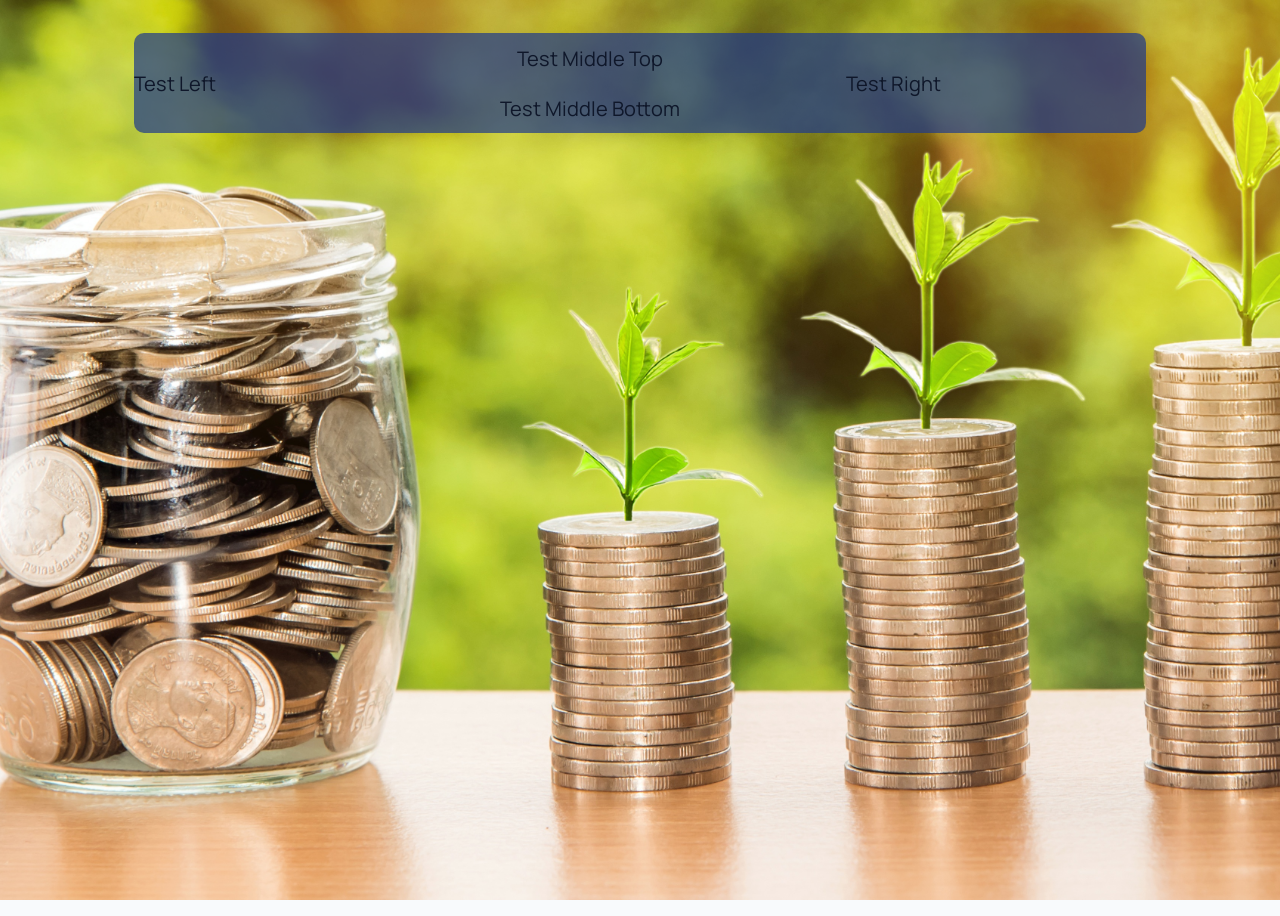
==== index.html @ 048d3551 "End of day commit." ====
<!doctype html>
<html lang="en">
  <head>
    <meta charset="UTF-8" />
    <meta name="viewport" content="width=device-width, initial-scale=1.0" />
    <link rel="stylesheet" href="style.css" />
    <script src="script.js" defer></script>
    <link rel="preconnect" href="https://fonts.googleapis.com" />
    <link rel="preconnect" href="https://fonts.gstatic.com" crossorigin />
    <link
      href="https://fonts.googleapis.com/css2?family=Manrope:wght@200..800&family=Roboto:ital,wght@0,100..900;1,100..900&display=swap"
      rel="stylesheet"
    />
    <title>My Life Finance</title>
  </head>
  <body class="landing-page">
    <header class="landing-page-header-container">
      <div class="left">Test Left</div>
      <div class="middle-top">Test Middle Top</div>
      <div class="middle-bottom">Test Middle Bottom</div>

      <div class="right">Test Right</div>
    </header>
  </body>
</html>
---- style.css ----
*,
*::before,
*::after {
  box-sizing: border-box;
}

:root {
  /* Slate Scale */
  --slate-50: #f8fafc;
  --slate-400: #94a3b8;
  --slate-500: #64748b;
  --slate-800: #1e293b;
  --slate-900: #0f172a;

  /* Blue Scale */
  --blue-400: #60a5fa;
  --blue-900: #1e3a8a;

  /* Emerald & Red Scale */
  --emerald-500: #10b981;
  --emerald-600: #059669;
  --red-400: #f87171;
  --red-600: #dc2626;
}

/* Light Theme (Default) */
:root,
[data-theme="light"] {
  --bg-main: var(--slate-50);
  --text-primary: var(--slate-900); /* Dark text for high readability */
  --text-muted: var(--slate-500); /* Sub-labels and dates */
  --header-color: var(--blue-900);
  --button-action: var(--emerald-600);
  --value-gain: var(--emerald-600);
  --value-loss: var(--red-600);
}

/* Dark Theme */
[data-theme="dark"] {
  --bg-main: var(--slate-900);
  --text-primary: var(--slate-50); /* Bright text for dark bg */
  --text-muted: var(--slate-400);
  --header-color: var(--blue-400); /* High-contrast blue for dark mode */
  --button-action: var(--emerald-500);
  --value-gain: var(--emerald-500);
  --value-loss: var(--red-400); /* Brighter red for visibility */
}

body {
  display: grid;
  grid-template-rows: 125px 1fr;
  background-color: var(--bg-main);
  color: var(--text-primary);
  font-family: "Manrope", sans-serif;
  font-optical-sizing: auto;
  font-size: 20px;
}

body.landing-page {
  background-image: url("/images/nattanan23-money-2696228.jpg");
  background-position: center center;
  background-repeat: no-repeat;
  background-size: cover;
  background-attachment: fixed;
  min-height: 100vh;
}

.landing-page-header-container {
  display: grid;
  grid-template-columns: 200px 1fr 300px;
  grid-template-rows: auto auto;
  grid-row: 1;
  margin: 25px auto 0 auto;
  background-color: color-mix(in srgb, var(--header-color) 70%, transparent);
  width: 80%;
  border-radius: 10px;
}

.landing-page-header-container > * {
  display: flex;
  align-items: center;
}

.left,
.right {
  grid-row: 1 / span 2;
}

.left {
  grid-column: 1;
}

.middle-top,
.middle-bottom {
  grid-column: 2;
  justify-content: center;
}

.middle-top {
  grid-row: 1;
}

.middle-bottom {
  grid-row: 2;
}

.right {
  grid-column: 3;
}
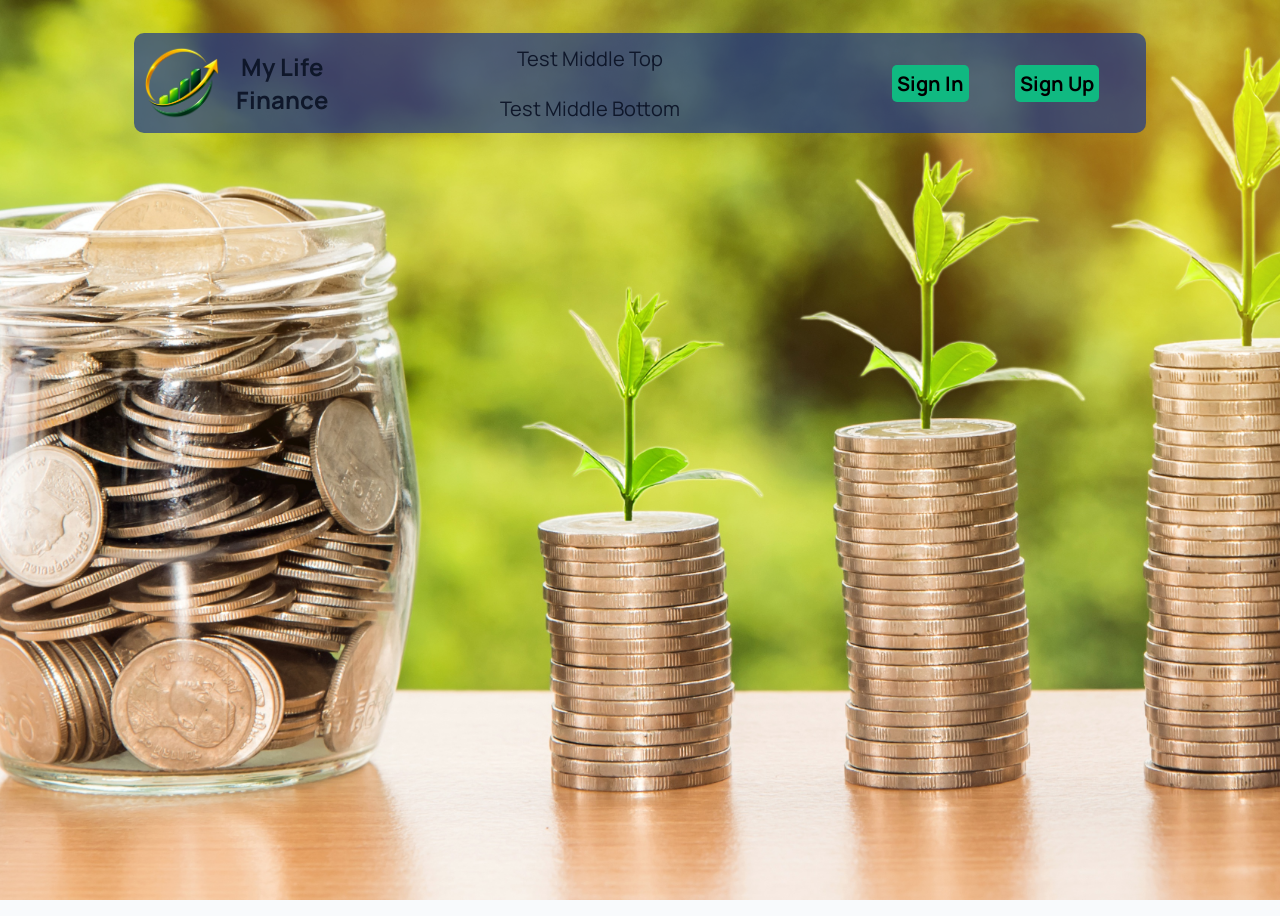
==== commit 6734fef1: "Header work" ====
--- a/index.html
+++ b/index.html
@@ -1,25 +1,24 @@
-<!doctype html>
-<html lang="en">
-  <head>
-    <meta charset="UTF-8" />
-    <meta name="viewport" content="width=device-width, initial-scale=1.0" />
-    <link rel="stylesheet" href="style.css" />
-    <script src="script.js" defer></script>
-    <link rel="preconnect" href="https://fonts.googleapis.com" />
-    <link rel="preconnect" href="https://fonts.gstatic.com" crossorigin />
-    <link
-      href="https://fonts.googleapis.com/css2?family=Manrope:wght@200..800&family=Roboto:ital,wght@0,100..900;1,100..900&display=swap"
-      rel="stylesheet"
-    />
-    <title>My Life Finance</title>
-  </head>
-  <body class="landing-page">
-    <header class="landing-page-header-container">
-      <div class="left">Test Left</div>
-      <div class="middle-top">Test Middle Top</div>
-      <div class="middle-bottom">Test Middle Bottom</div>
-
-      <div class="right">Test Right</div>
-    </header>
-  </body>
-</html>
+<!doctype html>
+<html lang="en">
+  <head>
+    <meta charset="UTF-8" />
+    <meta name="viewport" content="width=device-width, initial-scale=1.0" />
+    <link rel="stylesheet" href="style.css" />
+    <script src="script.js" defer></script>
+    <link rel="preconnect" href="https://fonts.googleapis.com" />
+    <link rel="preconnect" href="https://fonts.gstatic.com" crossorigin />
+    <link
+      href="https://fonts.googleapis.com/css2?family=Manrope:wght@200..800&family=Roboto:ital,wght@0,100..900;1,100..900&display=swap"
+      rel="stylesheet"
+    />
+    <title>My Life Finance</title>
+  </head>
+  <body class="landing-page">
+    <header class="landing-page-header-container">
+      <div class="logo-container"><img class="header-icon" src="/images/MLF_Icon2.png" alt="MLF Icon"><span><center>My Life Finance</center></span></div>
+      <div class="middle-top">Test Middle Top</div>
+      <div class="middle-bottom">Test Middle Bottom</div>
+      <div class="signup-signin-container"><div class="signin-link"><a href="#">Sign In</a></div><div class="signup-link"><a href="#">Sign Up</a></div></div>
+    </header>
+  </body>
+</html>
--- a/style.css
+++ b/style.css
@@ -1,109 +1,130 @@
-*,
-*::before,
-*::after {
-  box-sizing: border-box;
-}
-
-:root {
-  /* Slate Scale */
-  --slate-50: #f8fafc;
-  --slate-400: #94a3b8;
-  --slate-500: #64748b;
-  --slate-800: #1e293b;
-  --slate-900: #0f172a;
-
-  /* Blue Scale */
-  --blue-400: #60a5fa;
-  --blue-900: #1e3a8a;
-
-  /* Emerald & Red Scale */
-  --emerald-500: #10b981;
-  --emerald-600: #059669;
-  --red-400: #f87171;
-  --red-600: #dc2626;
-}
-
-/* Light Theme (Default) */
-:root,
-[data-theme="light"] {
-  --bg-main: var(--slate-50);
-  --text-primary: var(--slate-900); /* Dark text for high readability */
-  --text-muted: var(--slate-500); /* Sub-labels and dates */
-  --header-color: var(--blue-900);
-  --button-action: var(--emerald-600);
-  --value-gain: var(--emerald-600);
-  --value-loss: var(--red-600);
-}
-
-/* Dark Theme */
-[data-theme="dark"] {
-  --bg-main: var(--slate-900);
-  --text-primary: var(--slate-50); /* Bright text for dark bg */
-  --text-muted: var(--slate-400);
-  --header-color: var(--blue-400); /* High-contrast blue for dark mode */
-  --button-action: var(--emerald-500);
-  --value-gain: var(--emerald-500);
-  --value-loss: var(--red-400); /* Brighter red for visibility */
-}
-
-body {
-  display: grid;
-  grid-template-rows: 125px 1fr;
-  background-color: var(--bg-main);
-  color: var(--text-primary);
-  font-family: "Manrope", sans-serif;
-  font-optical-sizing: auto;
-  font-size: 20px;
-}
-
-body.landing-page {
-  background-image: url("/images/nattanan23-money-2696228.jpg");
-  background-position: center center;
-  background-repeat: no-repeat;
-  background-size: cover;
-  background-attachment: fixed;
-  min-height: 100vh;
-}
-
-.landing-page-header-container {
-  display: grid;
-  grid-template-columns: 200px 1fr 300px;
-  grid-template-rows: auto auto;
-  grid-row: 1;
-  margin: 25px auto 0 auto;
-  background-color: color-mix(in srgb, var(--header-color) 70%, transparent);
-  width: 80%;
-  border-radius: 10px;
-}
-
-.landing-page-header-container > * {
-  display: flex;
-  align-items: center;
-}
-
-.left,
-.right {
-  grid-row: 1 / span 2;
-}
-
-.left {
-  grid-column: 1;
-}
-
-.middle-top,
-.middle-bottom {
-  grid-column: 2;
-  justify-content: center;
-}
-
-.middle-top {
-  grid-row: 1;
-}
-
-.middle-bottom {
-  grid-row: 2;
-}
-
-.right {
-  grid-column: 3;
-}
+*,
+*::before,
+*::after {
+  box-sizing: border-box;
+}
+
+:root {
+  /* Slate Scale */
+  --slate-50: #f8fafc;
+  --slate-400: #94a3b8;
+  --slate-500: #64748b;
+  --slate-800: #1e293b;
+  --slate-900: #0f172a;
+
+  /* Blue Scale */
+  --blue-400: #60a5fa;
+  --blue-900: #1e3a8a;
+
+  /* Emerald & Red Scale */
+  --emerald-500: #10b981;
+  --emerald-600: #059669;
+  --red-400: #f87171;
+  --red-600: #dc2626;
+}
+
+/* Light Theme (Default) */
+:root,
+[data-theme="light"] {
+  --bg-main: var(--slate-50);
+  --text-primary: var(--slate-900); /* Dark text for high readability */
+  --text-muted: var(--slate-500); /* Sub-labels and dates */
+  --header-color: var(--blue-900);
+  --button-action: var(--emerald-600);
+  --value-gain: var(--emerald-600);
+  --value-loss: var(--red-600);
+}
+
+/* Dark Theme */
+[data-theme="dark"] {
+  --bg-main: var(--slate-900);
+  --text-primary: var(--slate-50); /* Bright text for dark bg */
+  --text-muted: var(--slate-400);
+  --header-color: var(--blue-400); /* High-contrast blue for dark mode */
+  --button-action: var(--emerald-500);
+  --value-gain: var(--emerald-500);
+  --value-loss: var(--red-400); /* Brighter red for visibility */
+}
+
+body {
+  display: grid;
+  grid-template-rows: 125px 1fr;
+  background-color: var(--bg-main);
+  color: var(--text-primary);
+  font-family: "Manrope", sans-serif;
+  font-optical-sizing: auto;
+  font-size: 20px;
+}
+
+body.landing-page {
+  background-image: url("/images/nattanan23-money-2696228.jpg");
+  background-position: center center;
+  background-repeat: no-repeat;
+  background-size: cover;
+  background-attachment: fixed;
+  min-height: 100vh;
+}
+
+.landing-page-header-container {
+  display: grid;
+  grid-template-columns: 200px 1fr 300px;
+  grid-template-rows: auto auto;
+  grid-row: 1;
+  margin: 25px auto 0 auto;
+  background-color: color-mix(in srgb, var(--header-color) 70%, transparent);
+  width: 80%;
+  border-radius: 10px;
+}
+
+.landing-page-header-container > * {
+  display: flex;
+  align-items: center;
+}
+
+.logo-container,
+.signup-signin-container {
+  grid-row: 1 / span 2;
+}
+
+.logo-container {
+  display: flex;
+  grid-column: 1;  
+  gap: 10px;
+  font-size: 24px;
+  font-weight: bold;
+}
+
+.header-icon{
+  max-height: 75px;
+  margin-left: 10px;
+
+}
+
+.middle-top,
+.middle-bottom {
+  grid-column: 2;
+  justify-content: center;
+}
+
+.middle-top {
+  grid-row: 1;
+}
+
+.middle-bottom {
+  grid-row: 2;
+}
+
+.signup-signin-container {
+  grid-column: 3;
+  justify-content: space-evenly;
+}
+
+.signin-link a, .signup-link a{
+  background-color: var(--emerald-500);
+  text-decoration: none;
+  color: black;
+  font-size: 20px;
+  font-weight: bold;
+  border-radius: 5px;
+  padding: 5px;
+}
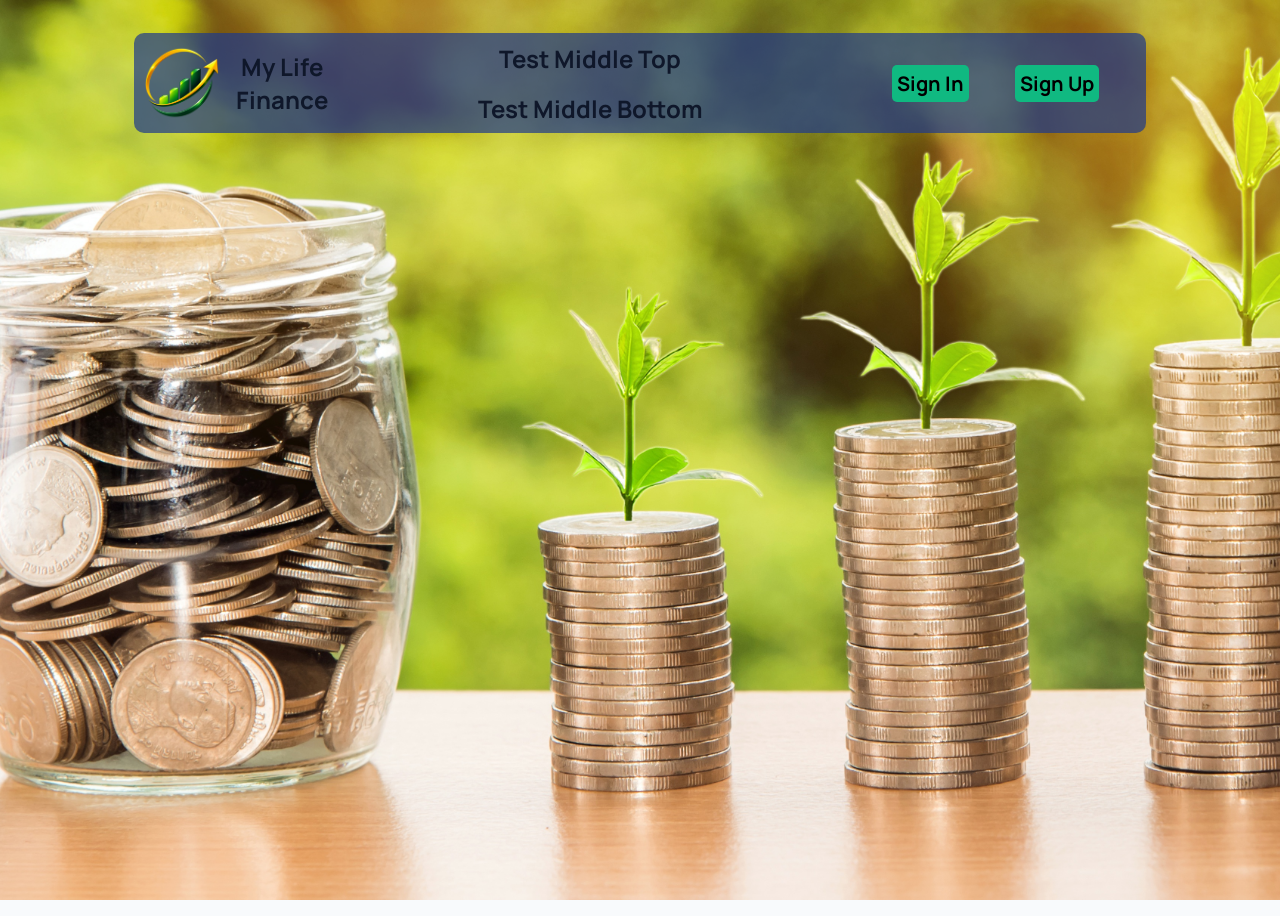
==== commit 9938470d: "Updated header." ====
--- a/index.html
+++ b/index.html
@@ -13,11 +13,11 @@
     />
     <title>My Life Finance</title>
   </head>
-  <body class="landing-page">
+  <body class="landing-page" id="landing-page">
     <header class="landing-page-header-container">
       <div class="logo-container"><img class="header-icon" src="/images/MLF_Icon2.png" alt="MLF Icon"><span><center>My Life Finance</center></span></div>
-      <div class="middle-top">Test Middle Top</div>
-      <div class="middle-bottom">Test Middle Bottom</div>
+      <div class="date-container" id="current-date">Test Middle Top</div>
+      <div class="greeting-container" id="greeting">Test Middle Bottom</div>
       <div class="signup-signin-container"><div class="signin-link"><a href="#">Sign In</a></div><div class="signup-link"><a href="#">Sign Up</a></div></div>
     </header>
   </body>
--- a/style.css
+++ b/style.css
@@ -1,11 +1,10 @@
-*,
 *::before,
 *::after {
   box-sizing: border-box;
 }
 
 :root {
-  /* Slate Scale */
+  /* S`ate Scale */
   --slate-50: #f8fafc;
   --slate-400: #94a3b8;
   --slate-500: #64748b;
@@ -74,6 +73,8 @@
   background-color: color-mix(in srgb, var(--header-color) 70%, transparent);
   width: 80%;
   border-radius: 10px;
+  font-size: 24px;
+  font-weight: bold;
 }
 
 .landing-page-header-container > * {
@@ -100,17 +101,17 @@
 
 }
 
-.middle-top,
-.middle-bottom {
+.date-container,
+.greeting-container {
   grid-column: 2;
   justify-content: center;
 }
 
-.middle-top {
+.date-container {
   grid-row: 1;
 }
 
-.middle-bottom {
+.greeting-container {
   grid-row: 2;
 }
 
@@ -120,6 +121,7 @@
 }
 
 .signin-link a, .signup-link a{
+  display: inline-block;
   background-color: var(--emerald-500);
   text-decoration: none;
   color: black;
@@ -127,4 +129,11 @@
   font-weight: bold;
   border-radius: 5px;
   padding: 5px;
+  transition: transform 0.2s ease, background-color 0.2s ease; 
 }
+
+.signin-link a:hover, .signup-link a:hover{
+  background-color: var(--emerald-600);
+  transform: translateY(-4px) translateX(-4px);
+  color: white
+}
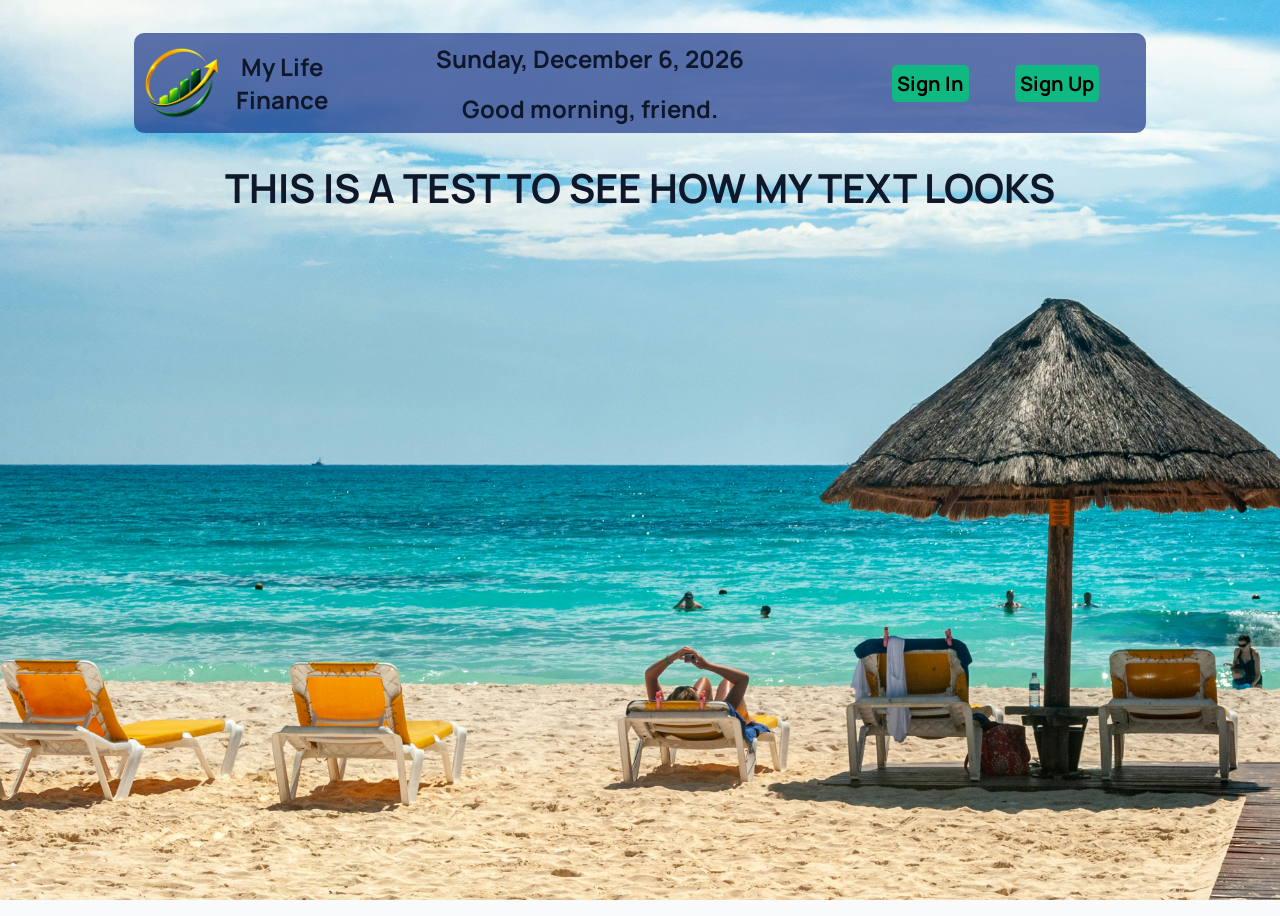
==== commit 79c6b459: "Update" ====
--- a/index.html
+++ b/index.html
@@ -15,10 +15,22 @@
   </head>
   <body class="landing-page" id="landing-page">
     <header class="landing-page-header-container">
-      <div class="logo-container"><img class="header-icon" src="/images/MLF_Icon2.png" alt="MLF Icon"><span><center>My Life Finance</center></span></div>
-      <div class="date-container" id="current-date">Test Middle Top</div>
-      <div class="greeting-container" id="greeting">Test Middle Bottom</div>
-      <div class="signup-signin-container"><div class="signin-link"><a href="#">Sign In</a></div><div class="signup-link"><a href="#">Sign Up</a></div></div>
+      <div class="logo-container">
+        <img
+          class="header-icon"
+          src="/images/MLF_Icon2.png"
+          alt="MLF Icon"
+        /><span><center>My Life Finance</center></span>
+      </div>
+      <div class="date-container" id="current-date"></div>
+      <div class="greeting-container" id="greeting"></div>
+      <div class="signup-signin-container">
+        <div class="signin-link"><a href="#">Sign In</a></div>
+        <div class="signup-link"><a href="/signup.html">Sign Up</a></div>
+      </div>
     </header>
+    <div class="landing-page-content">
+      <center><h1>THIS IS A TEST TO SEE HOW MY TEXT LOOKS</h1></center>
+    </div>
   </body>
 </html>
--- a/style.css
+++ b/style.css
@@ -3,6 +3,7 @@
   box-sizing: border-box;
 }
 
+/* Site colors */
 :root {
   /* S`ate Scale */
   --slate-50: #f8fafc;
@@ -45,6 +46,7 @@
   --value-loss: var(--red-400); /* Brighter red for visibility */
 }
 
+/* General CSS */
 body {
   display: grid;
   grid-template-rows: 125px 1fr;
@@ -56,7 +58,7 @@
 }
 
 body.landing-page {
-  background-image: url("/images/nattanan23-money-2696228.jpg");
+  background-image: url("/images/vacation_background.jpg");
   background-position: center center;
   background-repeat: no-repeat;
   background-size: cover;
@@ -89,16 +91,15 @@
 
 .logo-container {
   display: flex;
-  grid-column: 1;  
+  grid-column: 1;
   gap: 10px;
   font-size: 24px;
   font-weight: bold;
 }
 
-.header-icon{
+.header-icon {
   max-height: 75px;
   margin-left: 10px;
-
 }
 
 .date-container,
@@ -120,7 +121,8 @@
   justify-content: space-evenly;
 }
 
-.signin-link a, .signup-link a{
+.signin-link a,
+.signup-link a {
   display: inline-block;
   background-color: var(--emerald-500);
   text-decoration: none;
@@ -129,11 +131,18 @@
   font-weight: bold;
   border-radius: 5px;
   padding: 5px;
-  transition: transform 0.2s ease, background-color 0.2s ease; 
+  transition:
+    transform 0.2s ease,
+    background-color 0.2s ease;
 }
 
-.signin-link a:hover, .signup-link a:hover{
+.signin-link a:hover,
+.signup-link a:hover {
   background-color: var(--emerald-600);
   transform: translateY(-4px) translateX(-4px);
-  color: white
-}+  color: white;
+}
+
+.landing-page-content {
+  color: var(--text-primary);
+}
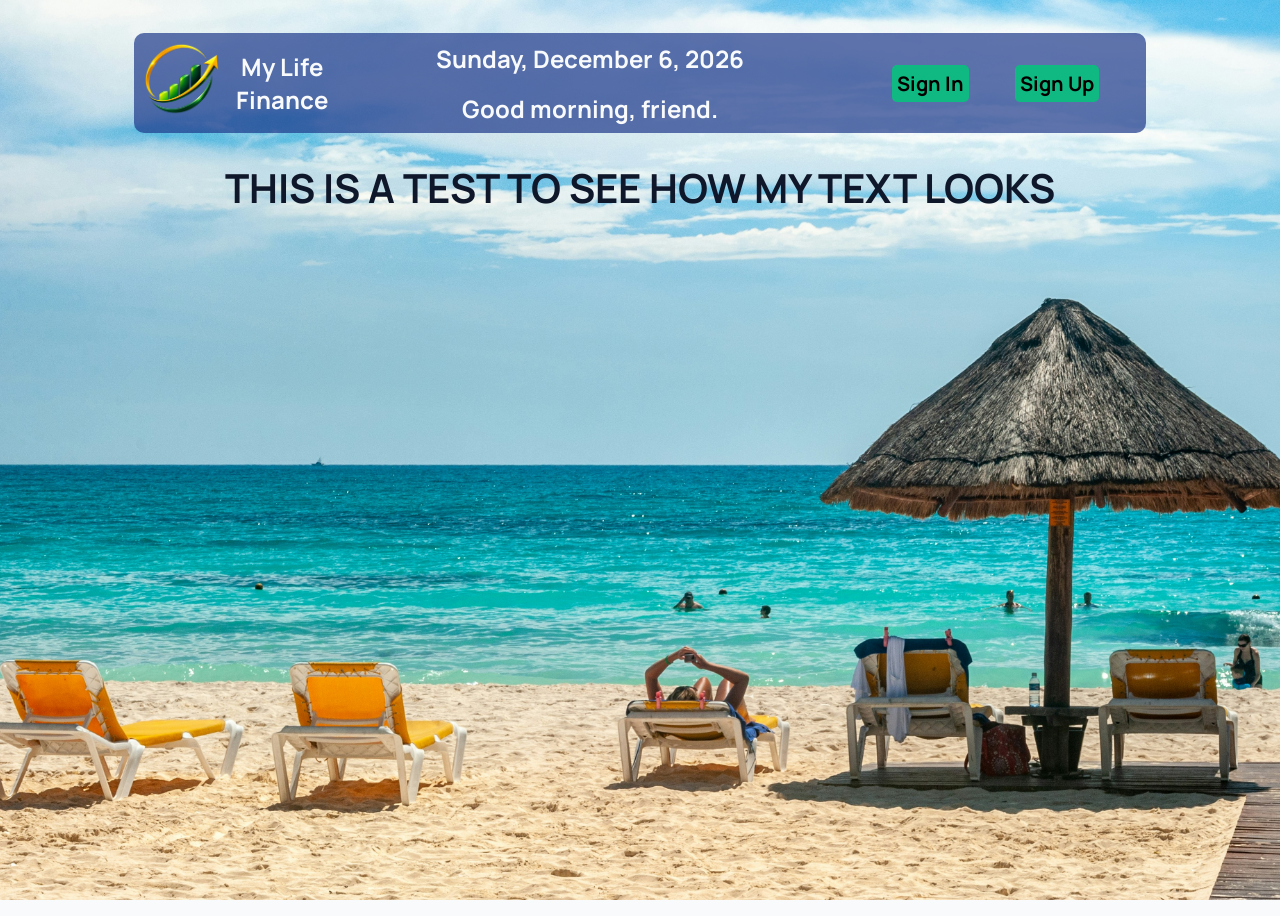
==== commit 50fb3a67: "Sign Up page" ====
--- a/index.html
+++ b/index.html
@@ -15,12 +15,12 @@
   </head>
   <body class="landing-page" id="landing-page">
     <header class="landing-page-header-container">
-      <div class="logo-container">
+      <div class="logo-container"><a href="index.html">
         <img
           class="header-icon"
           src="/images/MLF_Icon2.png"
           alt="MLF Icon"
-        /><span><center>My Life Finance</center></span>
+        /></a><span><center>My Life Finance</center></span>
       </div>
       <div class="date-container" id="current-date"></div>
       <div class="greeting-container" id="greeting"></div>
--- a/style.css
+++ b/style.css
@@ -48,8 +48,7 @@
 
 /* General CSS */
 body {
-  display: grid;
-  grid-template-rows: 125px 1fr;
+  display: grid;  
   background-color: var(--bg-main);
   color: var(--text-primary);
   font-family: "Manrope", sans-serif;
@@ -58,6 +57,8 @@
 }
 
 body.landing-page {
+  display: grid;
+  grid-template-rows: 125px 1fr;
   background-image: url("/images/vacation_background.jpg");
   background-position: center center;
   background-repeat: no-repeat;
@@ -73,6 +74,7 @@
   grid-row: 1;
   margin: 25px auto 0 auto;
   background-color: color-mix(in srgb, var(--header-color) 70%, transparent);
+  color: var(--slate-50);
   width: 80%;
   border-radius: 10px;
   font-size: 24px;
@@ -146,3 +148,49 @@
 .landing-page-content {
   color: var(--text-primary);
 }
+
+/* Sign Up Page */
+body.signup-page {
+  display: grid;  
+  grid-template-rows: 125px 1fr;  
+}
+
+.signup-link .inactive-link{
+  pointer-events: none;  
+  display: none;
+}
+
+.signup-content{
+  display: grid;
+  grid-template-columns: 1fr calc(40%) calc(40%) 1fr;
+  margin-top: 50px;  
+  gap: 10px;
+}
+
+
+.signup-reason, .signup-form {  
+  line-height: 1.5;
+  font-size: 20px;
+  background-color: white;
+  border-left: 6px solid var(--emerald-500);
+  border-top: 1px solid var(--slate-400);
+  border-right: 1px solid var(--slate-400);
+  border-bottom: 1px solid var(--slate-400);
+  box-shadow: 0 4px 6px -1px rgba(0, 0, 0, 0.1);
+  padding: 10%;
+  border-radius: 15px;  
+}
+
+.signup-reason {
+  grid-column: 2;
+}
+.signup-reason h3, .signup-form h3 {
+  color: var(--blue-900);
+}
+
+.signup-form {
+  grid-column: 3;
+  display: flex;
+  flex-direction: column;
+}
+
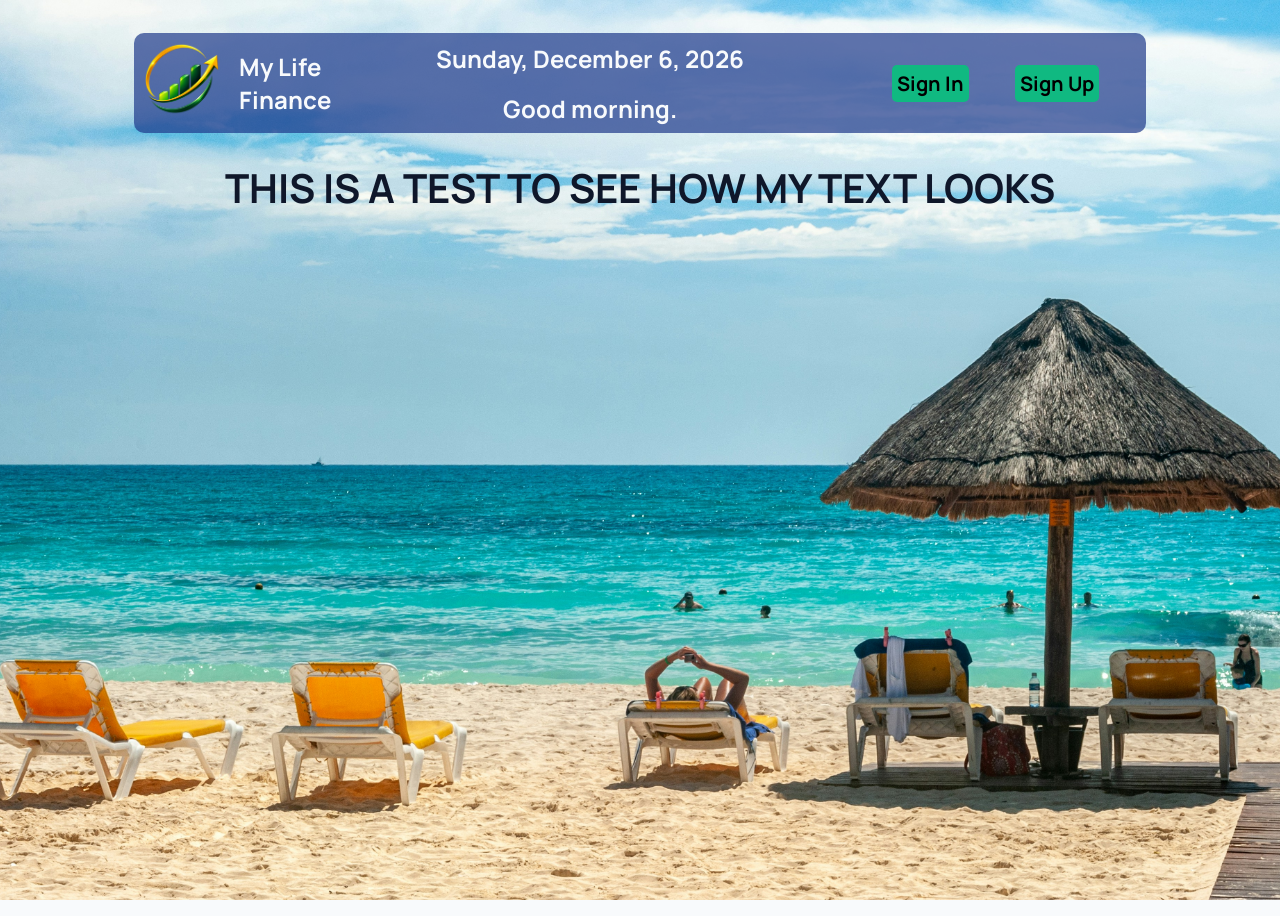
==== commit 91c7b632: "signup update" ====
--- a/index.html
+++ b/index.html
@@ -15,12 +15,13 @@
   </head>
   <body class="landing-page" id="landing-page">
     <header class="landing-page-header-container">
-      <div class="logo-container"><a href="index.html">
-        <img
-          class="header-icon"
-          src="/images/MLF_Icon2.png"
-          alt="MLF Icon"
-        /></a><span><center>My Life Finance</center></span>
+      <div class="logo-container">
+        <a href="index.html">
+          <img
+            class="header-icon"
+            src="/images/MLF_Icon2.png"
+            alt="MLF Icon" /></a
+        ><span>My Life Finance</span>
       </div>
       <div class="date-container" id="current-date"></div>
       <div class="greeting-container" id="greeting"></div>
--- a/style.css
+++ b/style.css
@@ -48,7 +48,7 @@
 
 /* General CSS */
 body {
-  display: grid;  
+  display: grid;
   background-color: var(--bg-main);
   color: var(--text-primary);
   font-family: "Manrope", sans-serif;
@@ -94,7 +94,7 @@
 .logo-container {
   display: flex;
   grid-column: 1;
-  gap: 10px;
+  gap: 20px;
   font-size: 24px;
   font-weight: bold;
 }
@@ -151,46 +151,167 @@
 
 /* Sign Up Page */
 body.signup-page {
-  display: grid;  
-  grid-template-rows: 125px 1fr;  
-}
-
-.signup-link .inactive-link{
-  pointer-events: none;  
+  display: grid;
+  grid-template-rows: 125px 1fr;
+}
+
+.signup-link .inactive-link {
+  pointer-events: none;
   display: none;
 }
 
-.signup-content{
-  display: grid;
-  grid-template-columns: 1fr calc(40%) calc(40%) 1fr;
-  margin-top: 50px;  
-  gap: 10px;
-}
-
-
-.signup-reason, .signup-form {  
-  line-height: 1.5;
-  font-size: 20px;
-  background-color: white;
+/* Card & Page Layout Fixes */
+.signup-content {
+  display: grid;
+  grid-template-columns: minmax(0, 1fr) minmax(0, 1fr);
+  max-width: 1000px;
+  margin: 40px auto;
+  gap: 30px;
+  padding: 0 20px;
+}
+
+.signup-reason,
+.signup-card {
+  background-color: #ffffff;
   border-left: 6px solid var(--emerald-500);
   border-top: 1px solid var(--slate-400);
   border-right: 1px solid var(--slate-400);
   border-bottom: 1px solid var(--slate-400);
-  box-shadow: 0 4px 6px -1px rgba(0, 0, 0, 0.1);
-  padding: 10%;
-  border-radius: 15px;  
-}
-
-.signup-reason {
-  grid-column: 2;
-}
-.signup-reason h3, .signup-form h3 {
+  border-radius: 12px;
+  padding: 32px;
+  box-shadow: 0 10px 15px -3px rgba(0, 0, 0, 0.05);
+}
+
+.signup-reason h3,
+.signup-card h3 {
   color: var(--blue-900);
-}
-
-.signup-form {
-  grid-column: 3;
+  text-align: center;
+  margin-top: 0;
+  font-size: 1.4rem;
+  line-height: 1.3;
+}
+
+.signup-reason hr {
+  border: none;
+  border-top: 1px solid var(--slate-400);
+  margin: 16px 0;
+  opacity: 0.4;
+}
+
+.signup-reason p {
+  font-size: 0.95rem;
+  color: var(--text-muted);
+  line-height: 1.6;
+  margin: 0;
+}
+
+/* Form Control Reset & Layout */
+fieldset {
+  border: none;
+  padding: 0;
+  margin: 0;
+}
+
+.form-step {
   display: flex;
   flex-direction: column;
-}
-
+  gap: 16px;
+}
+
+.form-group {
+  display: flex;
+  flex-direction: column;
+  gap: 6px;
+}
+
+.form-row-compact {
+  display: grid;
+  grid-template-columns: 1fr 1fr;
+  gap: 12px;
+}
+
+label {
+  font-size: 0.875rem;
+  font-weight: 600;
+  color: var(--slate-800);
+}
+
+input[type="text"] {
+  width: 95%;
+  padding: 10px 14px;
+  font-size: 1rem;
+  font-family: inherit;
+  border: 1px solid var(--slate-400);
+  border-radius: 6px;
+  background-color: #ffffff;
+  color: var(--text-primary);
+  transition:
+    border-color 0.15s ease,
+    box-shadow 0.15s ease;
+}
+
+input[type="text"]:focus {
+  outline: none;
+  border-color: var(--blue-400);
+  box-shadow: 0 0 0 3px rgba(96, 165, 250, 0.25);
+}
+
+
+.password-container input {
+  padding: 10px 40px 10px 10px;
+  box-sizing: border-box;
+  font-size: 1rem;
+}
+
+.password-container .toggle-password{
+  position: absolute;
+  right: 12px;
+  top: 50%;
+  transform: translateY(-50%);
+  cursor: pointer;
+  color #666;  
+}
+
+/* Buttons */
+.button-group {
+  display: flex;
+  gap: 12px;
+  margin-top: 8px;
+}
+
+.btn-primary,
+.btn-secondary {
+  width: 100%;
+  padding: 12px;
+  font-size: 1rem;
+  font-weight: 700;
+  border: none;
+  border-radius: 6px;
+  cursor: pointer;
+  transition:
+    background-color 0.2s ease,
+    transform 0.1s ease;
+  margin-top: 8px;
+}
+
+.btn-primary {
+  background-color: var(--button-action);
+  color: #ffffff;
+}
+
+.btn-primary:hover {
+  background-color: var(--emerald-600);
+}
+
+.btn-secondary {
+  background-color: var(--slate-400);
+  color: #ffffff;
+}
+
+.btn-secondary:hover {
+  background-color: var(--slate-500);
+}
+
+.hidden {
+  display: none !important;
+}
